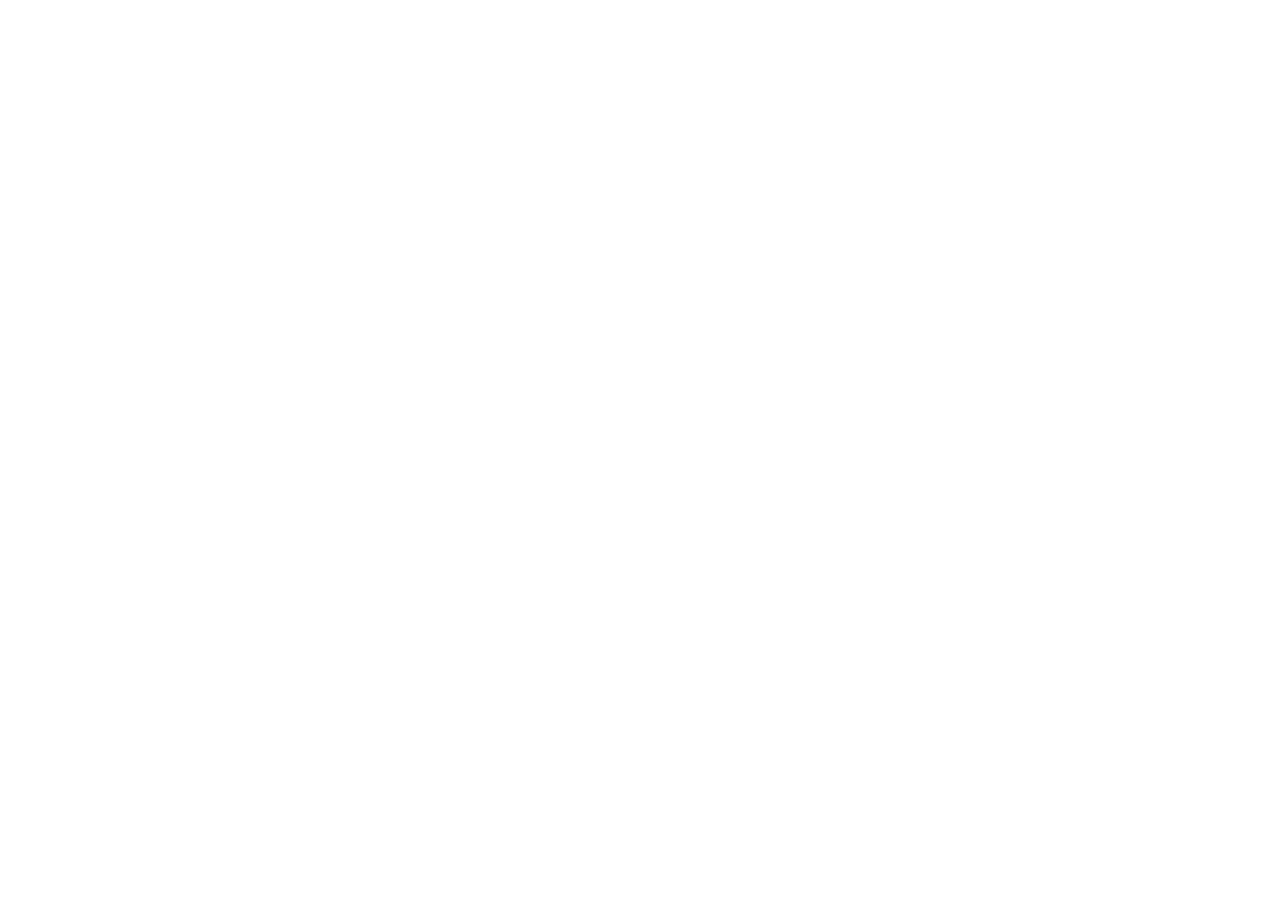
==== Chapter 1/chapter1.html @ 636b50f2 "stuff" ====
<!DOCTYPE html>
<html>

<head>
  <meta charset="utf-8">
  <meta name="viewport" content="width=device-width">
  <title>The Quest of The Forsaken Monkeys Chapter 1</title>
  <link href="chapter1.css" rel="stylesheet" type="text/css" />
</head>
<body>
  <script src="chapter1.js"></script>

  
</body>
</html>
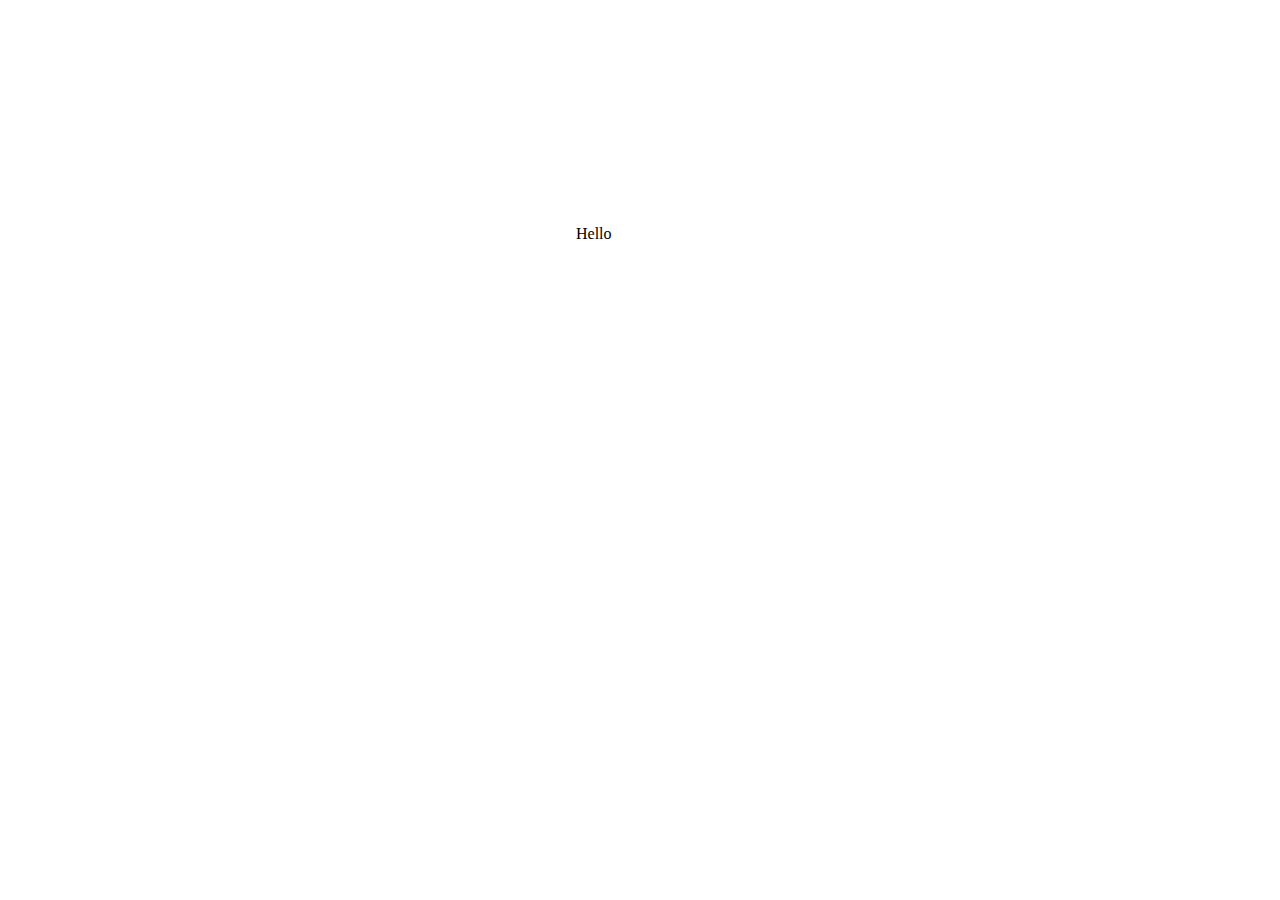
==== commit 01aac468: "fixed the localStorage and other problems" ====
--- a/Chapter 1/chapter1.html
+++ b/Chapter 1/chapter1.html
@@ -9,7 +9,10 @@
 </head>
 <body>
   <script src="chapter1.js"></script>
+  <!-- Write the code after this line-->
 
   
+  <!-- don't write any code after this line -->
 </body>
+  
 </html>--- a/Chapter 1/chapter1.css
+++ b/Chapter 1/chapter1.css
@@ -0,0 +1,5 @@
+.text {
+  position: absolute;
+  top: 25%;
+  left: 45%;
+}